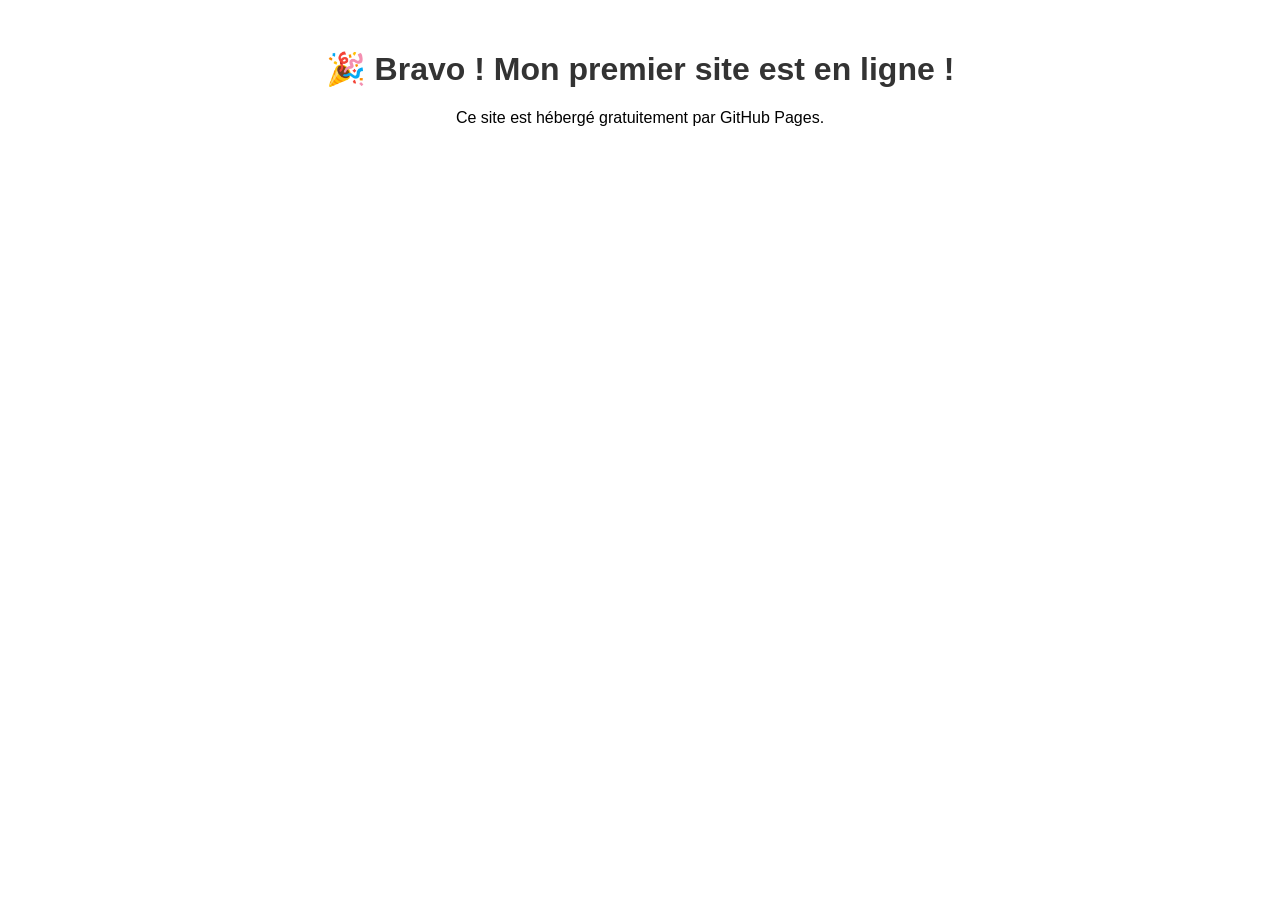
==== index.html @ fd9ef2b1 "Ajout de la page d'accueil initiale index.html" ====
<!DOCTYPE html>
<html lang="fr">
<head>
    <meta charset="UTF-8">
    <meta name="viewport" content="width=device-width, initial-scale=1.0">
    <title>Mon Site GitHub Pages</title>
    <style>
        body { font-family: sans-serif; text-align: center; margin-top: 50px; }
        h1 { color: #333; }
    </style>
</head>
<body>
    <h1>🎉 Bravo ! Mon premier site est en ligne !</h1>
    <p>Ce site est hébergé gratuitement par GitHub Pages.</p>
</body>
</html>
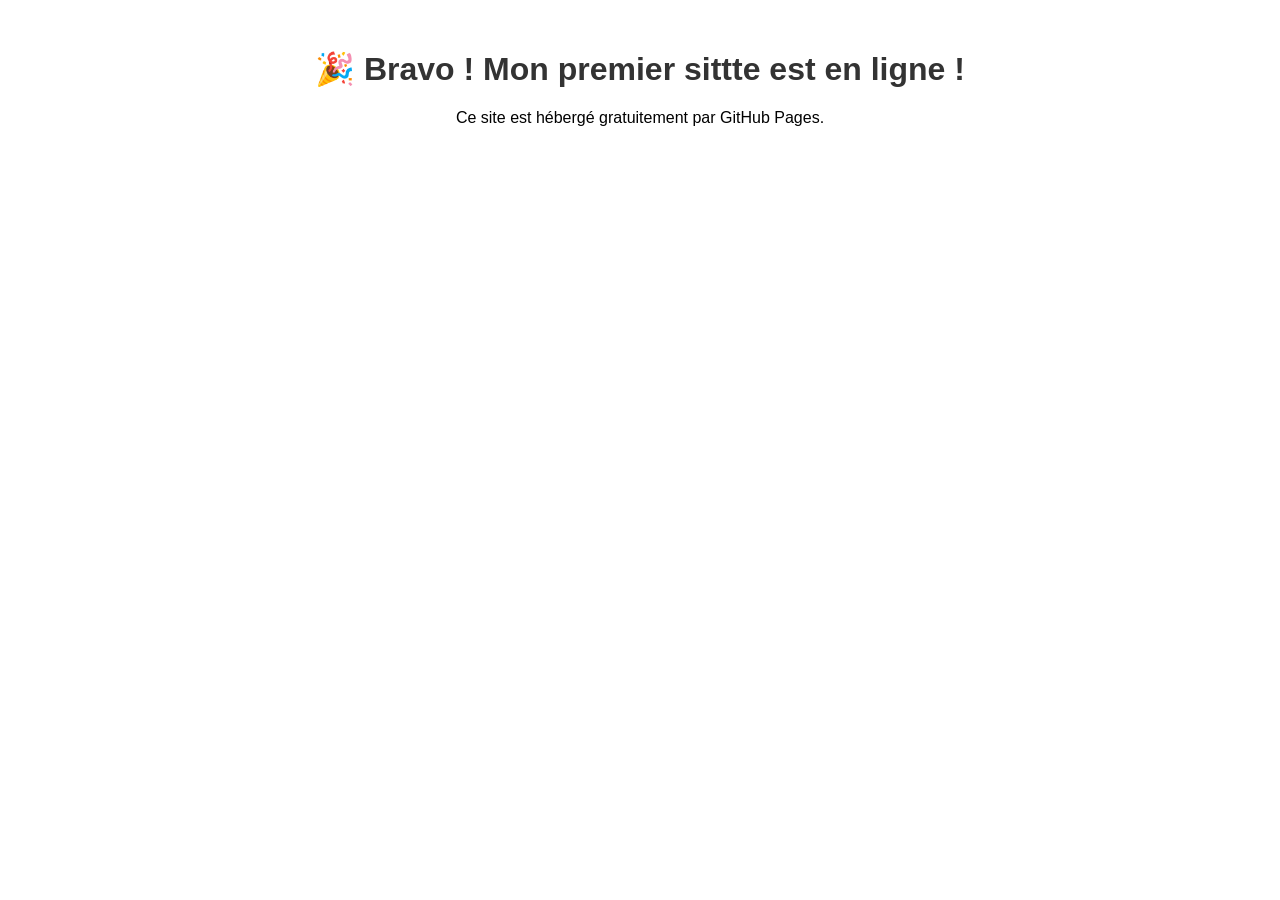
==== commit c0644646: "Première modification locale : ajout d'une faute volontaire" ====
--- a/index.html
+++ b/index.html
@@ -10,7 +10,7 @@
     </style>
 </head>
 <body>
-    <h1>🎉 Bravo ! Mon premier site est en ligne !</h1>
+    <h1>🎉 Bravo ! Mon premier sittte est en ligne !</h1>
     <p>Ce site est hébergé gratuitement par GitHub Pages.</p>
 </body>
 </html>
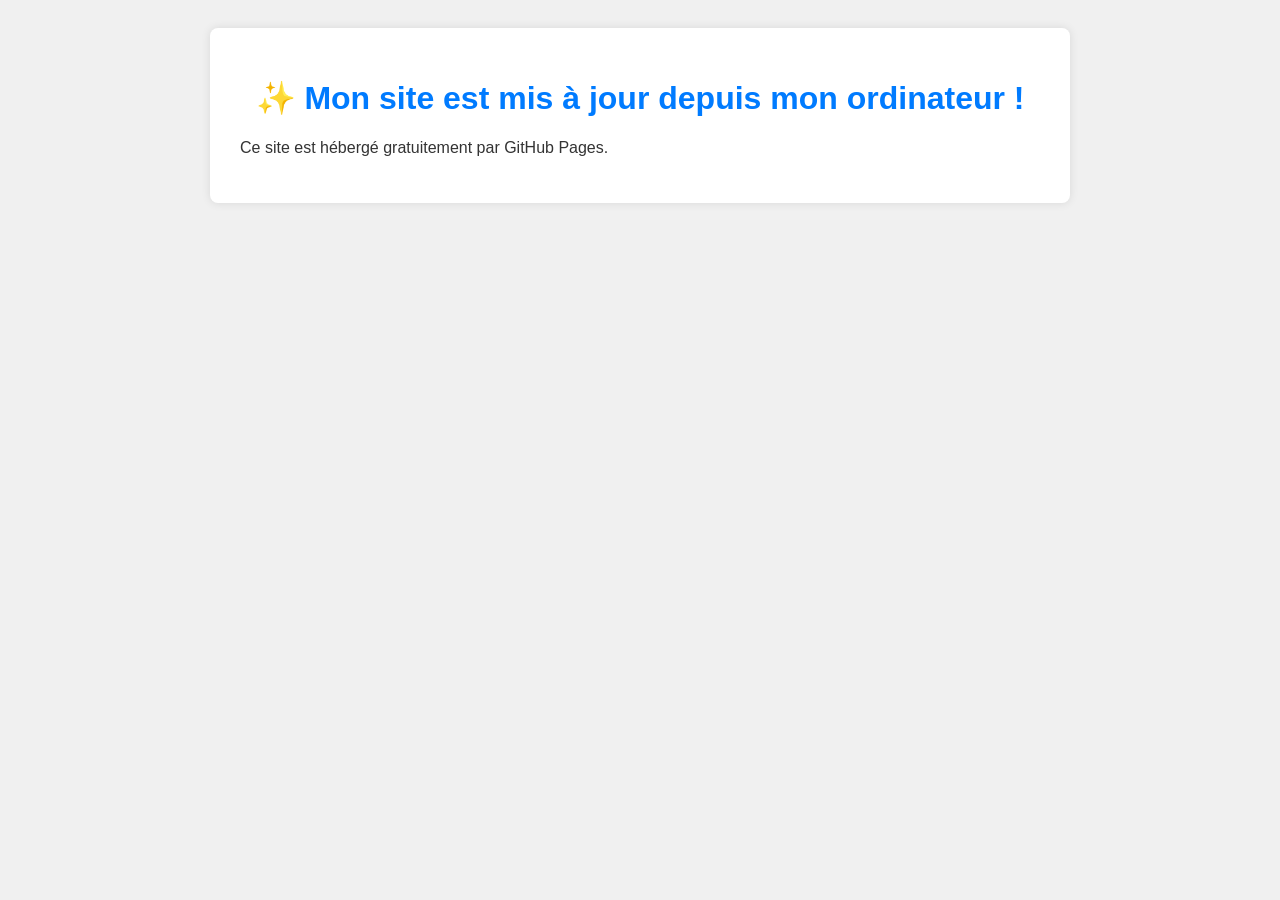
==== commit 17b5fdb7: "Ajout de la structure CSS de base et centrage du contenu" ====
--- a/index.html
+++ b/index.html
@@ -4,13 +4,12 @@
     <meta charset="UTF-8">
     <meta name="viewport" content="width=device-width, initial-scale=1.0">
     <title>Mon Site GitHub Pages</title>
-    <style>
-        body { font-family: sans-serif; text-align: center; margin-top: 50px; }
-        h1 { color: #333; }
-    </style>
+    <link rel="stylesheet" href="style.css">    
 </head>
-<body>
-    <h1>🎉 Bravo ! Mon premier sittte est en ligne !</h1>
-    <p>Ce site est hébergé gratuitement par GitHub Pages.</p>
-</body>
+    <body>
+        <div class="container">
+            <h1>✨ Mon site est mis à jour depuis mon ordinateur !</h1>
+            <p>Ce site est hébergé gratuitement par GitHub Pages.</p>
+        </div>
+    </body>
 </html>
--- a/style.css
+++ b/style.css
@@ -0,0 +1,21 @@
+body {
+    background-color: #f0f0f0; 
+    color: #333; 
+    font-family: Arial, sans-serif;
+    padding: 20px; /* Ajout d'un peu d'espace autour du corps */
+}
+
+/* NOUVELLE RÈGLE : Centrer le contenu et limiter la largeur */
+.container {
+    max-width: 800px; /* Limite la largeur du contenu à 800 pixels */
+    margin: 0 auto; /* C'est la ligne magique pour centrer un bloc */
+    background-color: white; /* Donne un fond blanc au contenu centré */
+    padding: 30px;
+    box-shadow: 0 0 10px rgba(0, 0, 0, 0.1); /* Ajoute une légère ombre */
+    border-radius: 8px; /* Coins légèrement arrondis */
+}
+
+h1 {
+    color: #007bff; 
+    text-align: center; /* Centrer le titre dans le conteneur */
+}
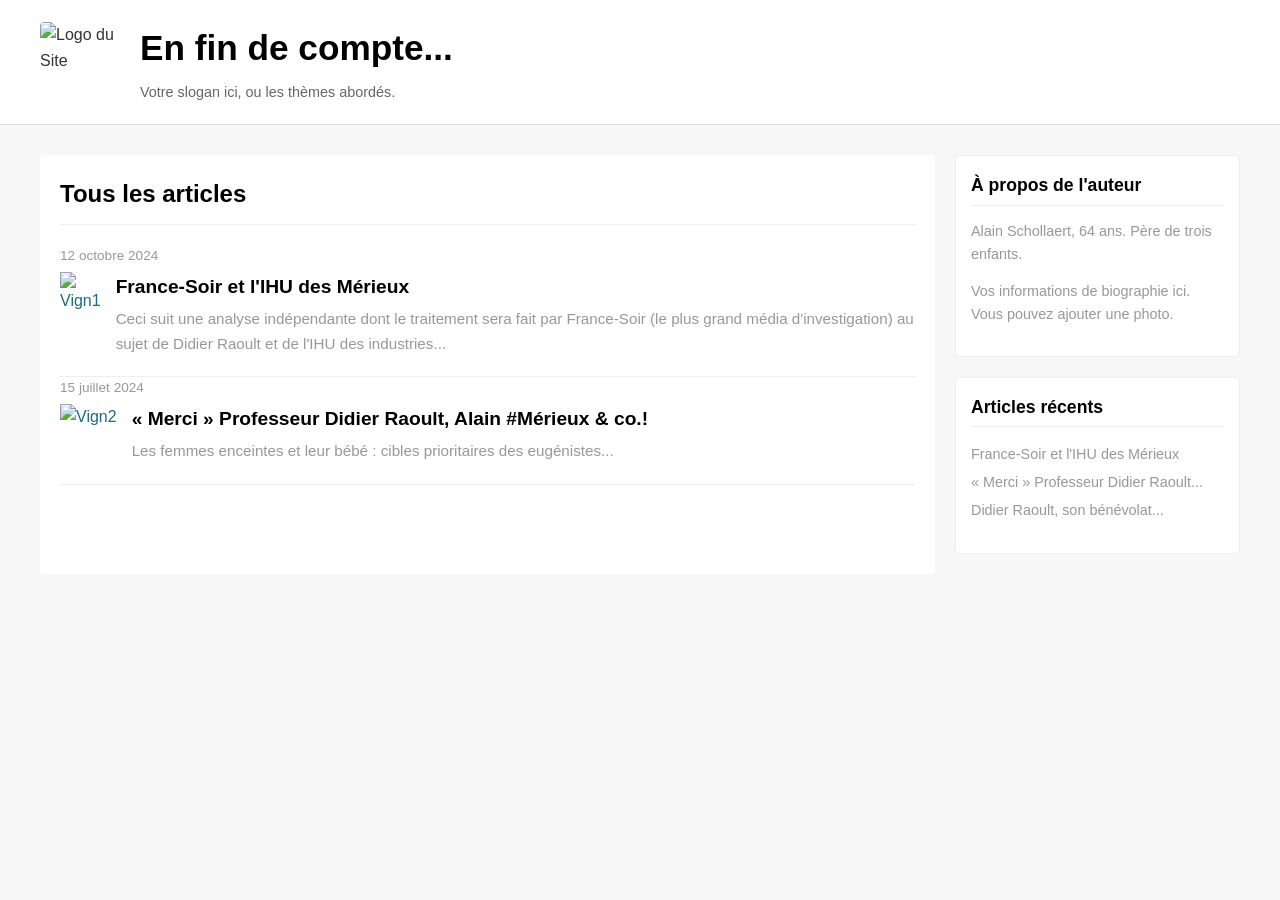
==== commit edb4e219: "Première grosse adaptation" ====
--- a/index.html
+++ b/index.html
@@ -6,10 +6,69 @@
     <title>Mon Site GitHub Pages</title>
     <link rel="stylesheet" href="style.css">    
 </head>
-    <body>
-        <div class="container">
-            <h1>✨ Mon site est mis à jour depuis mon ordinateur !</h1>
-            <p>Ce site est hébergé gratuitement par GitHub Pages.</p>
-        </div>
-    </body>
-</html>
+<body>
+    <header>
+        <div class="header-container container">
+            <div class="logo-area">
+                <img src="https://via.placeholder.com/80" alt="Logo du Site" class="logo-img">
+                <div class="site-info">
+                    <h1>En fin de compte...</h1>
+                    <p class="tagline">Votre slogan ici, ou les thèmes abordés.</p>
+                </div>
+            </div>
+            </div>
+    </header>
+
+    <div class="content-wrapper container">
+        
+        <main class="main-content">
+            <h2>Tous les articles</h2>
+            
+            <article class="post-item">
+                <div class="post-meta">12 octobre 2024</div>
+                <div class="post-details">
+                    <a href="article-modele.html">
+                        <img src="https://via.placeholder.com/120x70" alt="Vign1" class="post-thumbnail">
+                    </a>
+                    <div class="post-summary">
+                        <h3><a href="article-modele.html">France-Soir et l'IHU des Mérieux</a></h3>
+                        <p>Ceci suit une analyse indépendante dont le traitement sera fait par France-Soir (le plus grand média d'investigation) au sujet de Didier Raoult et de l'IHU des industries...</p>
+                    </div>
+                </div>
+                <hr>
+            </article>
+
+            <article class="post-item">
+                <div class="post-meta">15 juillet 2024</div>
+                <div class="post-details">
+                    <a href="article-modele.html">
+                        <img src="https://via.placeholder.com/120x70" alt="Vign2" class="post-thumbnail">
+                    </a>
+                    <div class="post-summary">
+                        <h3><a href="article-modele.html">« Merci » Professeur Didier Raoult, Alain #Mérieux & co.!</a></h3>
+                        <p>Les femmes enceintes et leur bébé : cibles prioritaires des eugénistes...</p>
+                    </div>
+                </div>
+                <hr>
+            </article>
+            </main>
+
+        <aside class="sidebar">
+            <div class="widget">
+                <h3>À propos de l'auteur</h3>
+                <p>Alain Schollaert, 64 ans. Père de trois enfants.</p>
+                <p>Vos informations de biographie ici. Vous pouvez ajouter une photo.</p>
+            </div>
+            
+            <div class="widget">
+                <h3>Articles récents</h3>
+                <ul>
+                    <li><a href="#">France-Soir et l'IHU des Mérieux</a></li>
+                    <li><a href="#">« Merci » Professeur Didier Raoult...</a></li>
+                    <li><a href="#">Didier Raoult, son bénévolat...</a></li>
+                </ul>
+            </div>
+        </aside>
+
+    </div>
+</body>
--- a/style.css
+++ b/style.css
@@ -1,21 +1,223 @@
+/*
+====================================
+STYLE.CSS - BLOG ÉPURÉ EN DEUX COLONNES
+====================================
+*/
+
+/* -- 1. GÉNÉRAL ET TYPOGRAPHIE -- */
 body {
-    background-color: #f0f0f0; 
-    color: #333; 
     font-family: Arial, sans-serif;
-    padding: 20px; /* Ajout d'un peu d'espace autour du corps */
-}
-
-/* NOUVELLE RÈGLE : Centrer le contenu et limiter la largeur */
+    color: #333;
+    background-color: #f7f7f7; /* Fond très clair */
+    line-height: 1.6;
+    margin: 0;
+}
+
 .container {
-    max-width: 800px; /* Limite la largeur du contenu à 800 pixels */
-    margin: 0 auto; /* C'est la ligne magique pour centrer un bloc */
-    background-color: white; /* Donne un fond blanc au contenu centré */
-    padding: 30px;
-    box-shadow: 0 0 10px rgba(0, 0, 0, 0.1); /* Ajoute une légère ombre */
-    border-radius: 8px; /* Coins légèrement arrondis */
-}
-
-h1 {
-    color: #007bff; 
-    text-align: center; /* Centrer le titre dans le conteneur */
+    max-width: 1200px;
+    margin: 0 auto;
+    padding: 0 20px;
+}
+
+a {
+    color: #176B87; /* Bleu foncé pour les liens */
+    text-decoration: none;
+}
+
+a:hover {
+    text-decoration: underline;
+}
+
+/* MODIFICATION 1 : TOUS LES TITRES EN SANS-SERIF ET EN NOIR */
+h1, h2, h3 {
+    font-family: Arial, sans-serif; /* MODIFIÉ : Sans serif pour tous les titres */
+    color: #000000; /* Noir pur pour tous les titres */
+    margin-top: 0;
+}
+
+/* -- 2. EN-TÊTE (HEADER) -- */
+header {
+    background-color: white;
+    padding: 20px 0;
+    border-bottom: 1px solid #ddd;
+}
+
+.header-container {
+    display: flex;
+    justify-content: flex-start; 
+    align-items: center;
+}
+
+.logo-area {
+    display: flex;
+    align-items: center;
+}
+
+.logo-img {
+    width: 80px;
+    height: 80px;
+    border-radius: 4px;
+    margin-right: 20px;
+    object-fit: cover;
+}
+
+.site-info h1 {
+    font-size: 2.2em;
+    margin: 0;
+}
+
+.tagline {
+    font-size: 0.9em;
+    color: #666;
+    margin: 5px 0 0 0;
+}
+
+/* -- 3. MISE EN PAGE PRINCIPALE (2 COLONNES) -- */
+.content-wrapper {
+    display: flex;
+    padding-top: 30px;
+}
+
+.main-content {
+    flex: 3; 
+    padding-right: 40px;
+    background-color: white; 
+    border-radius: 4px;
+    padding: 20px;
+}
+
+.sidebar {
+    flex: 1; 
+    padding-left: 20px;
+}
+
+/* -- 4. STYLE DES ARTICLES -- */
+.main-content h2 {
+    font-size: 1.5em;
+    border-bottom: 1px solid #eee;
+    padding-bottom: 10px;
+    margin-bottom: 20px;
+}
+
+/* Texte secondaire gris */
+.post-meta {
+    font-size: 0.85em;
+    color: #989898; 
+    margin-bottom: 5px;
+}
+
+.post-details {
+    display: flex;
+    gap: 15px; 
+}
+
+.post-thumbnail {
+    /* MODIFIÉ : Largeur fixée à 120px */
+    width: 120px; 
+    /* MODIFIÉ : Hauteur ajustée pour conserver le ratio, ou fixée */
+    height: 80px; /* J'ai ajusté la hauteur à 80px pour un ratio harmonieux avec 120px */
+    object-fit: cover;
+    flex-shrink: 0;
+}
+
+.post-summary {
+    flex-grow: 1;
+}
+
+/* MODIFICATION 2 : Assurer que le lien du titre d'article est noir */
+.post-summary h3 {
+    margin: 0 0 5px 0;
+    font-size: 1.2em;
+}
+
+.post-summary h3 a {
+    color: #000000; /* MODIFIÉ : Titre de l'article en noir, même si c'est un lien */
+}
+
+/* Texte de résumé gris */
+.post-summary p {
+    font-size: 0.95em;
+    margin: 0;
+    color: #989898; 
+    /* Limiter la description à 3 lignes pour un effet propre */
+    display: -webkit-box;
+    -webkit-line-clamp: 3;
+    -webkit-box-orient: vertical;
+    overflow: hidden;
+}
+
+/* Ligne séparatrice fine */
+.post-item hr {
+    border: none;
+    border-top: 1px solid #eee;
+    margin: 20px 0 0 0;
+}
+
+/* -- 5. STYLE DE LA COLONNE LATÉRALE (SIDEBAR) -- */
+.widget {
+    background-color: white;
+    padding: 15px;
+    border-radius: 4px;
+    margin-bottom: 20px;
+    border: 1px solid #eee;
+}
+
+.widget h3 {
+    font-size: 1.1em;
+    color: #000000; 
+    border-bottom: 1px solid #eee;
+    padding-bottom: 5px;
+    margin-bottom: 10px;
+}
+
+/* MODIFICATION 3 : Texte du widget en gris */
+.widget p,
+.widget ul li {
+    font-size: 0.9em;
+    color: #989898; /* MODIFIÉ : Texte du widget en gris */
+}
+
+.widget ul {
+    list-style: none;
+    padding: 0;
+}
+
+.widget ul li a {
+    color: #989898; /* MODIFIÉ : Assurer que le lien reste gris, sinon il prend la couleur 'a' par défaut */
+}
+
+.widget ul li {
+    margin-bottom: 5px;
+}
+
+/* ==================================== */
+/* 6. RESPONSIVE DESIGN (Pour Mobile)   */
+/* ==================================== */
+
+@media (max-width: 900px) {
+    
+    /* Pour les écrans de 900px et moins, les colonnes s'empilent */
+    .content-wrapper {
+        flex-direction: column; /* Les éléments vont en colonne plutôt qu'en ligne */
+    }
+
+    .main-content {
+        padding-right: 20px; /* Réduire l'espace en trop */
+    }
+
+    .sidebar {
+        padding-left: 20px; /* S'assurer que le padding est uniforme */
+        margin-top: 20px; /* Ajouter un espace au-dessus de la colonne latérale */
+    }
+
+    /* Ajuster la vignette des articles pour mobile */
+    .post-details {
+        flex-direction: column;
+    }
+    
+    .post-thumbnail {
+        width: 100%; /* La vignette prend toute la largeur */
+        height: auto;
+        max-height: 200px;
+    }
 }
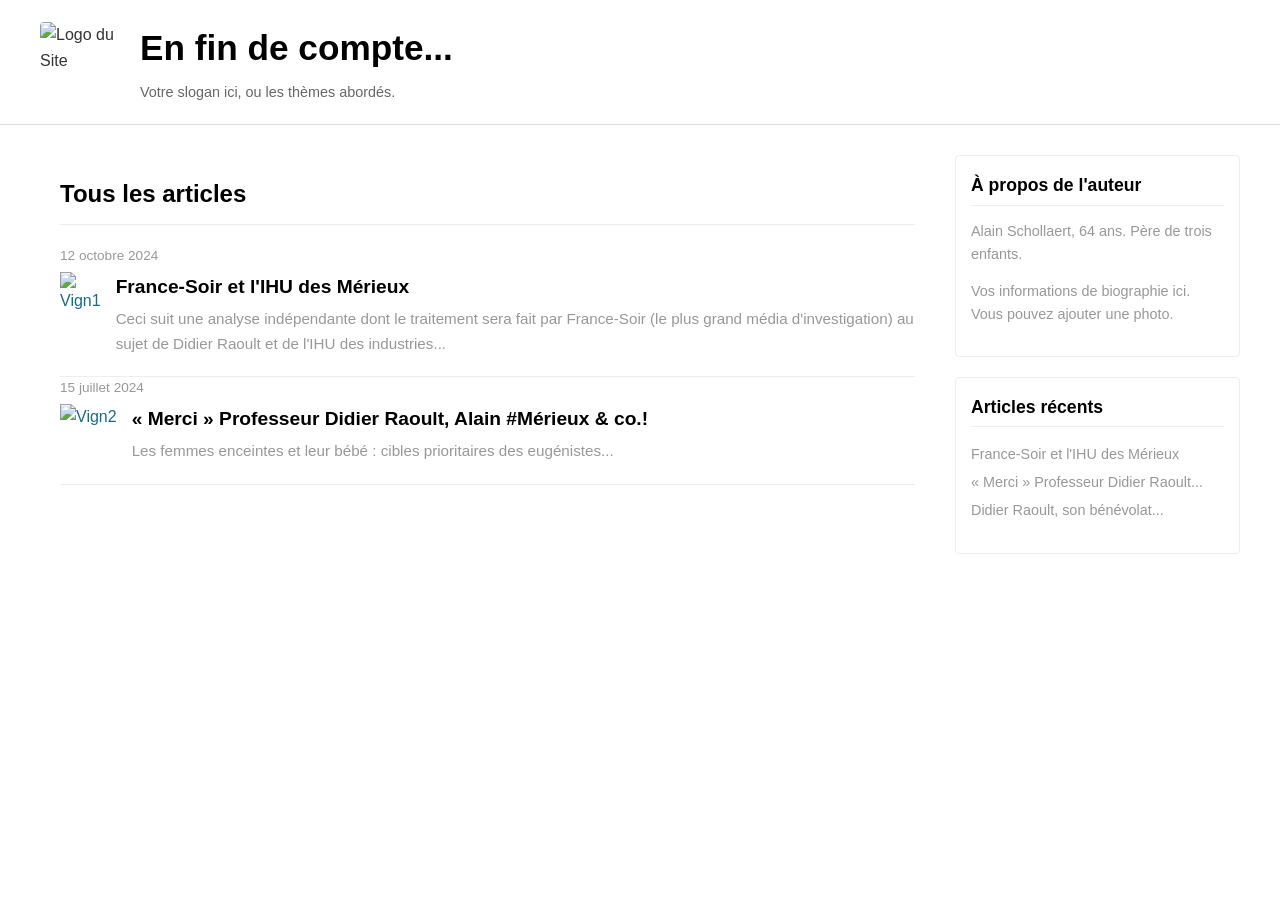
==== commit 8572aa07: "Intégration article type et autres modifs" ====
--- a/index.html
+++ b/index.html
@@ -17,7 +17,7 @@
                 </div>
             </div>
             </div>
-    </header>
+        </header>
 
     <div class="content-wrapper container">
         
--- a/style.css
+++ b/style.css
@@ -8,7 +8,7 @@
 body {
     font-family: Arial, sans-serif;
     color: #333;
-    background-color: #f7f7f7; /* Fond très clair */
+    background-color: white; /* MODIFIÉ : Fond blanc pour tout le site */
     line-height: 1.6;
     margin: 0;
 }
@@ -81,7 +81,7 @@
 .main-content {
     flex: 3; 
     padding-right: 40px;
-    background-color: white; 
+    background-color: white; /* Assuré que c'est blanc */
     border-radius: 4px;
     padding: 20px;
 }
@@ -155,11 +155,11 @@
 
 /* -- 5. STYLE DE LA COLONNE LATÉRALE (SIDEBAR) -- */
 .widget {
-    background-color: white;
+    background-color: white; /* Assuré que c'est blanc */
     padding: 15px;
     border-radius: 4px;
     margin-bottom: 20px;
-    border: 1px solid #eee;
+    border: 1px solid #eee; /* La bordure reste pour séparer visuellement */
 }
 
 .widget h3 {
@@ -220,4 +220,71 @@
         height: auto;
         max-height: 200px;
     }
+}
+
+/* ==================================== */
+/* 7. STYLE DE LA PAGE ARTICLE UNIQUE   */
+/* ==================================== */
+
+/* 1. Sur la page d'article, nous désactivons le display: flex pour le wrapper... */
+.single-post-wrapper {
+    display: block; 
+}
+
+/* ...et masquons la sidebar (puisqu'elle est retirée du HTML, c'est juste une précaution) */
+.single-post-wrapper .sidebar {
+    display: none;
+}
+
+/* 2. Le main-content prend toute la largeur du container */
+.single-post-wrapper .main-content {
+    max-width: 900px; /* Limiter la largeur de lecture pour le confort (900px) */
+    width: 100%;
+    padding: 30px;
+}
+
+/* Titre et Métadonnées */
+.article-title {
+    font-size: 2.5em;
+    font-weight: bold;
+    margin-bottom: 10px;
+    color: #000000; /* Assurer que le titre est noir */
+}
+
+.article-meta {
+    font-size: 0.9em;
+    color: #989898; /* Date en gris */
+    margin-bottom: 30px;
+    display: block;
+}
+
+/* 3. COULEUR ET TAILLE DU TEXTE PRINCIPAL */
+.article-body p {
+    font-size: 1.15em; /* Grande taille pour la lisibilité */
+    color: #555555; /* MODIFIÉ : Gris foncé pour le confort de lecture */
+    margin-bottom: 25px;
+}
+
+.article-body a {
+    color: #176B87; /* Lien toujours en bleu pour le différencier */
+}
+
+.article-body h2 {
+    font-size: 1.8em;
+    margin-top: 35px;
+    margin-bottom: 15px;
+    border-bottom: 1px solid #f0f0f0;
+    padding-bottom: 5px;
+}
+
+.article-body h3 {
+    font-size: 1.4em;
+    margin-top: 25px;
+    margin-bottom: 10px;
+}
+
+.back-link {
+    font-size: 1.1em;
+    display: inline-block;
+    padding: 10px 0;
 }
